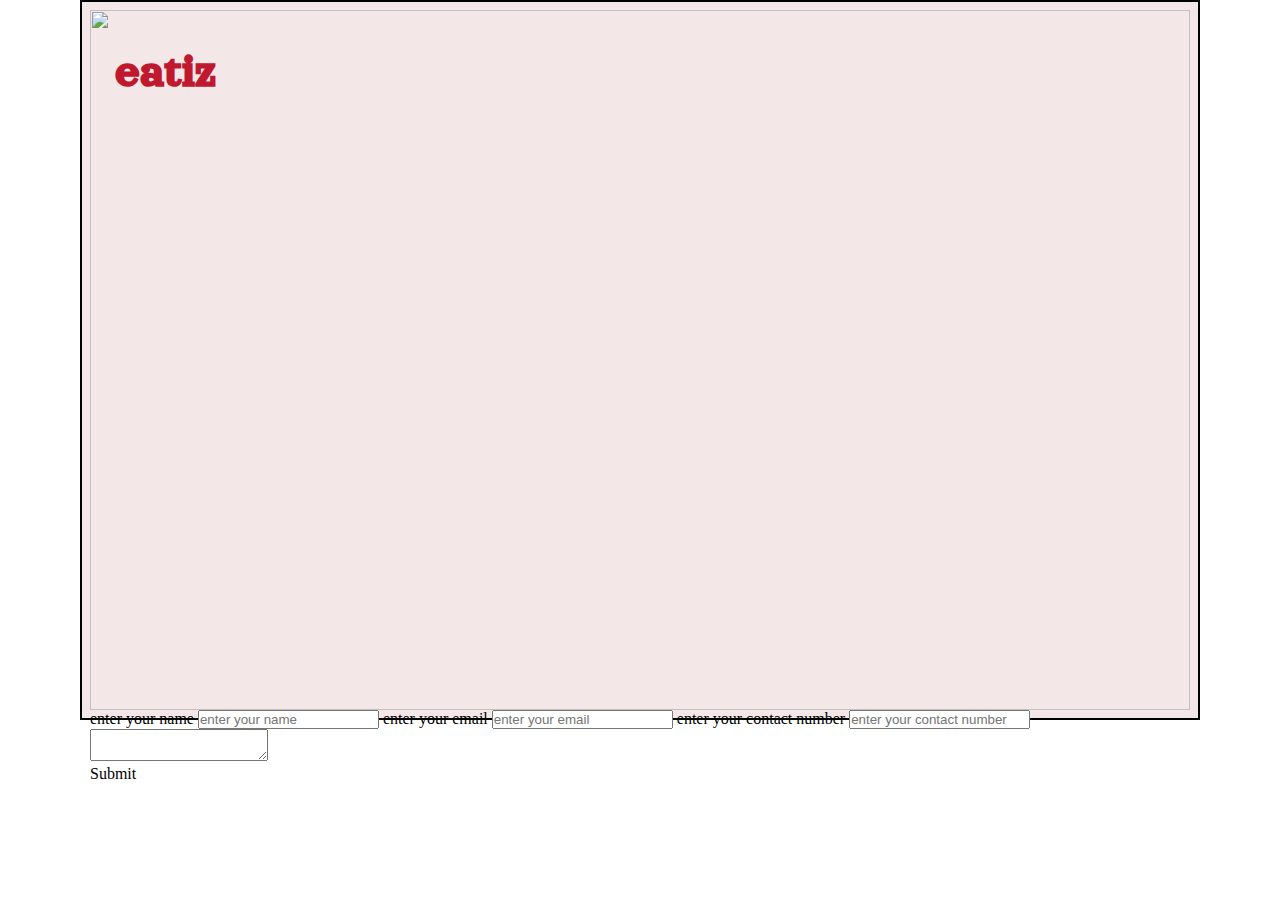
==== contact.html @ dd7d2539 "first commit:contact.html" ====
<!DOCTYPE html>
<html lang="en">
<head>
    <meta charset="UTF-8">
    <meta http-equiv="X-UA-Compatible" content="IE=edge">
    <meta name="viewport" content="width=device-width, initial-scale=1.0">
    <link rel="stylesheet" href="contact.css">
    <title>Contact us</title>
</head>
<body>
    <section class="mainContainer">
        <div class="heroContainer">
            <div class="logo">
                <h1 class="logo" data-aos="fade-right" data-aos-duration="1000">
                    eatiz
                </h1>
            </div>
            <div class="imageContainer">
                <img src="/images/ice3.jpg" alt="">
            </div>
            <h1 class="happyText">
                
            </h1>
        </div>

        <div class="formContainer">
            <label for="name">enter your name</label>
            <input type="text" name="" id="name" placeholder="enter your name">
            <label for="email">enter your email</label>
            <input type="email" name="" id="email" placeholder="enter your email">
            <label for="email">enter your contact number</label>
            <input type="email" name="" id="email" placeholder="enter your contact number">
            <label for="text"></label>
            <textarea id="text"></textarea>
            <div id="submitbtn">Submit</div>
        </div>
    </section>

    <script src="contact.js"></script>
</body>
</html>
---- contact.css ----
@import url('https://fonts.googleapis.com/css2?family=Comfortaa:wght@500&family=Orelega+One&display=swap');

*{
    margin: 0;
    padding: 0;
}
.mainContainer{
    position: relative;
    width: 1100px;
    border: 2px solid black;
    margin: auto;
    height: 700px;
    padding: .5rem;
    background-color: rgba(224, 192, 192, 0.383);
}
.logo{
    font-family: 'Orelega One', cursive;
    font-size: 3rem;
    color: rgb(192, 24, 47);
    position: absolute;
    left: 3%;
    top: 6%;
}
.imageContainer{
    width: 100%;
    height: 700px;
}
.imageContainer img{
    width: 100%;
    height: 100%;
}
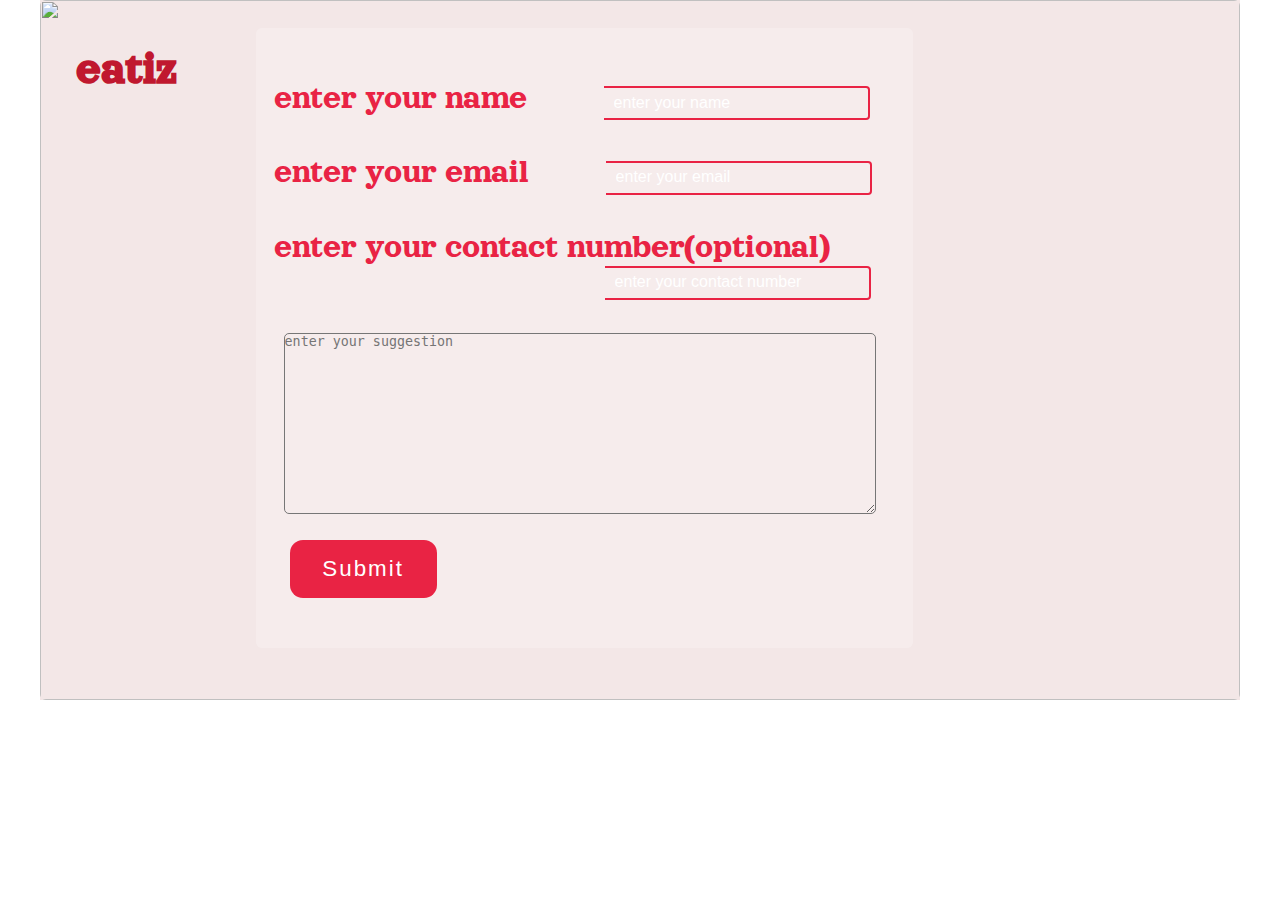
==== commit 86a875f6: "second commit" ====
--- a/contact.html
+++ b/contact.html
@@ -1,5 +1,6 @@
 <!DOCTYPE html>
 <html lang="en">
+
 <head>
     <meta charset="UTF-8">
     <meta http-equiv="X-UA-Compatible" content="IE=edge">
@@ -7,6 +8,7 @@
     <link rel="stylesheet" href="contact.css">
     <title>Contact us</title>
 </head>
+
 <body>
     <section class="mainContainer">
         <div class="heroContainer">
@@ -19,23 +21,37 @@
                 <img src="/images/ice3.jpg" alt="">
             </div>
             <h1 class="happyText">
-                
+                thanks for your suggestion!
             </h1>
         </div>
 
         <div class="formContainer">
-            <label for="name">enter your name</label>
-            <input type="text" name="" id="name" placeholder="enter your name">
-            <label for="email">enter your email</label>
-            <input type="email" name="" id="email" placeholder="enter your email">
-            <label for="email">enter your contact number</label>
-            <input type="email" name="" id="email" placeholder="enter your contact number">
-            <label for="text"></label>
-            <textarea id="text"></textarea>
-            <div id="submitbtn">Submit</div>
+            <form action="" method="post" id="contactForm" onsubmit = "event.preventDefault()">
+                <div class="name">
+                    <label for="name">enter your name</label>
+                    <input type="text" id="name" placeholder="enter your name"  autocomplete="off">
+                    <h2 class="alert1"></h2>
+                </div>
+                <div class="email">
+                    <label for="email">enter your email</label>
+                    <input type="email" id="email" name="email" placeholder="enter your email" autocomplete="off">
+                <h2 class="alert2"></h2>
+                </div>
+                <div class="number">
+                    <label for="contact">enter your contact number(optional)</label>
+                    <input id="contact" placeholder="enter your contact number" autocomplete="off">
+                  
+                </div>
+                <div class="text">
+                    <textarea id="text" placeholder="enter your suggestion"></textarea>
+                    <h2 class="alert3"></h2>
+                </div>
+                <button id="submitbtn" type="Submit" >Submit</button>
+            </form>
         </div>
     </section>
 
     <script src="contact.js"></script>
 </body>
+
 </html>--- a/contact.css
+++ b/contact.css
@@ -6,11 +6,10 @@
 }
 .mainContainer{
     position: relative;
-    width: 1100px;
-    border: 2px solid black;
+    width: 1200px;
     margin: auto;
     height: 700px;
-    padding: .5rem;
+ 
     background-color: rgba(224, 192, 192, 0.383);
 }
 .logo{
@@ -28,4 +27,99 @@
 .imageContainer img{
     width: 100%;
     height: 100%;
+    border-radius: 6px;
+}
+.formContainer{
+    padding: 1.1rem;
+    border-radius: 6px;
+    position: absolute;
+    font-family: 'Orelega One', cursive;
+    color: rgb(233, 35, 68);
+    top: 4%;
+    left: 18%;
+    width: 622px;
+    background: rgba(255, 255, 255, 0.239);
+    display: flex;
+    flex-direction: column;
+    height: 585px;
+    justify-content: space-evenly;
+}
+#contactForm{
+    width: 100%;
+    height: 100%;
+    display: contents;
+}
+label{
+    font-size: 2.2rem;
+}
+input{
+    outline: none;
+    background: transparent;
+    border: none;
+    border-bottom: 2px solid rgb(233, 35, 68);
+    border-right: 2px solid rgb(233, 35, 68);
+    border-top: 2px solid rgb(233, 35, 68);
+    border-radius: 0px 4px 4px 0px;
+    margin-left: 73px;
+    height: 30px;
+    width: 254px;
+    padding-left: 10px;
+}
+input:focus{
+    color: white;
+    font-size: 1.3rem;
+}
+input::placeholder{
+    font-size: 1rem;
+    color:white;
+}
+input:focus::-webkit-input-placeholder {
+    font-size: .5rem;
+    position: relative;
+    bottom: 30%;
+}
+textarea:focus{
+    font-size: 1rem;
+    color:white;
+    outline: none;
+}
+#contact{
+    margin-left: 331px;
+}
+.name, .email, .number, .text{
+    width: 100%;
+}
+#text{
+    background-color: transparent;
+    height: 179px;
+    width: 95%;
+    margin-left: 10px;
+    border-radius: 5px;
+}
+#submitbtn{
+    width: 147px;
+    border: none;
+    background: rgb(233, 35, 68);
+    padding: 1rem 2rem;
+    border-radius: 13px;
+    color: white;
+    letter-spacing: 2px;
+    font-size: 1.4rem;
+    cursor: pointer;
+    margin-top: -11px;
+    margin-left: 16px;
+}
+.alert1, .alert2, .alert3{
+    margin-left: 48px;
+    font-size: 10px;
+    color: rgb(190, 0, 0);
+    display: none;
+}
+.happyText{
+    position: absolute;
+    display: none;
+    top: 40%;
+    left: 17%;
+    font-size: 4rem;
+    color: rgb(36, 2, 2);
 }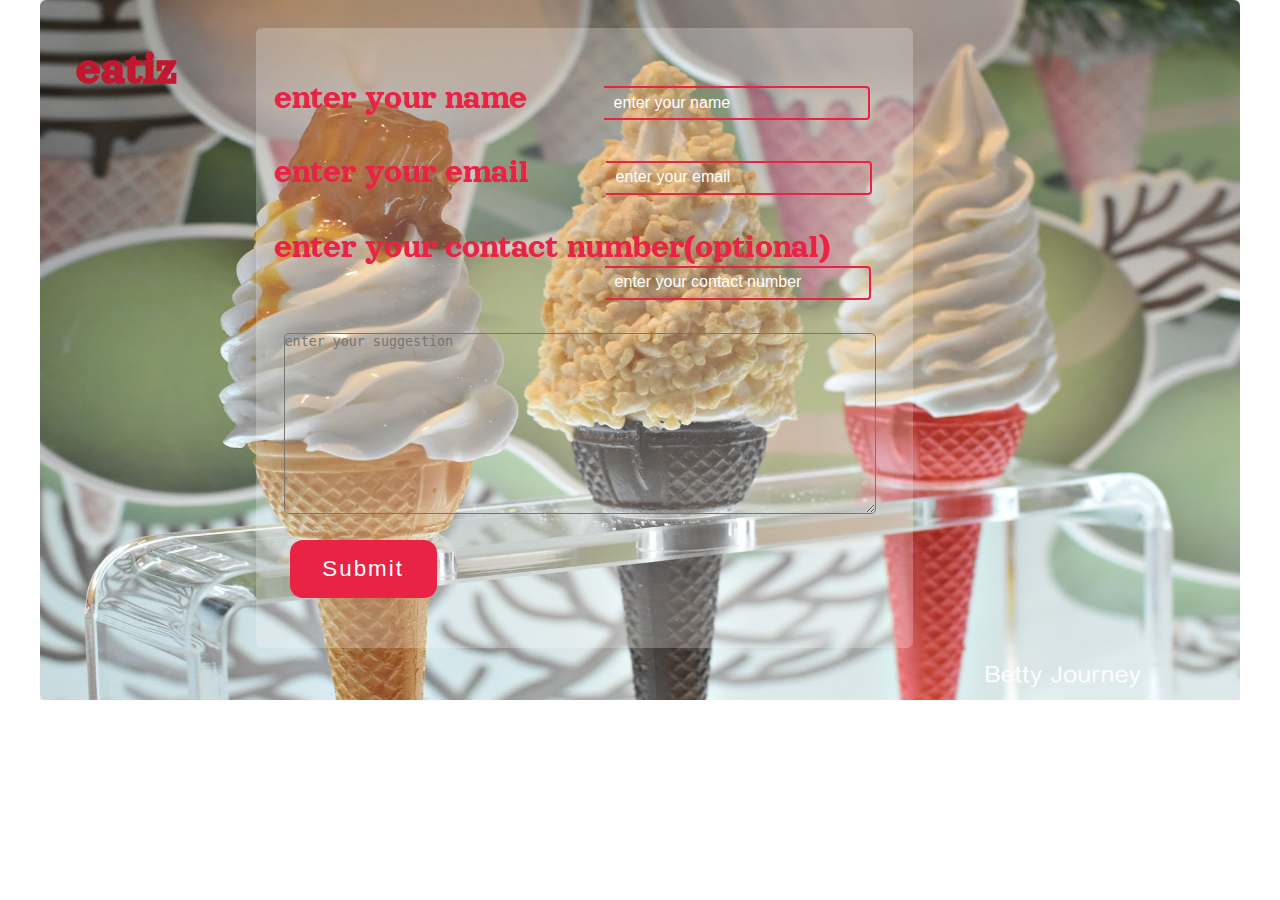
==== commit 3af2b27a: "folders added" ====
--- a/contact.html
+++ b/contact.html
@@ -5,7 +5,7 @@
     <meta charset="UTF-8">
     <meta http-equiv="X-UA-Compatible" content="IE=edge">
     <meta name="viewport" content="width=device-width, initial-scale=1.0">
-    <link rel="stylesheet" href="contact.css">
+    <link rel="stylesheet" href="assets/styles/contact.css">
     <title>Contact us</title>
 </head>
 
@@ -18,7 +18,7 @@
                 </h1>
             </div>
             <div class="imageContainer">
-                <img src="/images/ice3.jpg" alt="">
+                <img src="assets/images/ice3.JPG" alt="">
             </div>
             <h1 class="happyText">
                 thanks for your suggestion!
@@ -51,7 +51,7 @@
         </div>
     </section>
 
-    <script src="contact.js"></script>
+    <script src="assets/scripts/contact.js"></script>
 </body>
 
 </html>--- a/assets/styles/contact.css
+++ b/assets/styles/contact.css
@@ -0,0 +1,125 @@
+@import url('https://fonts.googleapis.com/css2?family=Comfortaa:wght@500&family=Orelega+One&display=swap');
+
+*{
+    margin: 0;
+    padding: 0;
+}
+.mainContainer{
+    position: relative;
+    width: 1200px;
+    margin: auto;
+    height: 700px;
+ 
+    background-color: rgba(224, 192, 192, 0.383);
+}
+.logo{
+    font-family: 'Orelega One', cursive;
+    font-size: 3rem;
+    color: rgb(192, 24, 47);
+    position: absolute;
+    left: 3%;
+    top: 6%;
+}
+.imageContainer{
+    width: 100%;
+    height: 700px;
+}
+.imageContainer img{
+    width: 100%;
+    height: 100%;
+    border-radius: 6px;
+}
+.formContainer{
+    padding: 1.1rem;
+    border-radius: 6px;
+    position: absolute;
+    font-family: 'Orelega One', cursive;
+    color: rgb(233, 35, 68);
+    top: 4%;
+    left: 18%;
+    width: 622px;
+    background: rgba(255, 255, 255, 0.239);
+    display: flex;
+    flex-direction: column;
+    height: 585px;
+    justify-content: space-evenly;
+}
+#contactForm{
+    width: 100%;
+    height: 100%;
+    display: contents;
+}
+label{
+    font-size: 2.2rem;
+}
+input{
+    outline: none;
+    background: transparent;
+    border: none;
+    border-bottom: 2px solid rgb(233, 35, 68);
+    border-right: 2px solid rgb(233, 35, 68);
+    border-top: 2px solid rgb(233, 35, 68);
+    border-radius: 0px 4px 4px 0px;
+    margin-left: 73px;
+    height: 30px;
+    width: 254px;
+    padding-left: 10px;
+}
+input:focus{
+    color: white;
+    font-size: 1.3rem;
+}
+input::placeholder{
+    font-size: 1rem;
+    color:white;
+}
+input:focus::-webkit-input-placeholder {
+    font-size: .5rem;
+    position: relative;
+    bottom: 30%;
+}
+textarea:focus{
+    font-size: 1rem;
+    color:white;
+    outline: none;
+}
+#contact{
+    margin-left: 331px;
+}
+.name, .email, .number, .text{
+    width: 100%;
+}
+#text{
+    background-color: transparent;
+    height: 179px;
+    width: 95%;
+    margin-left: 10px;
+    border-radius: 5px;
+}
+#submitbtn{
+    width: 147px;
+    border: none;
+    background: rgb(233, 35, 68);
+    padding: 1rem 2rem;
+    border-radius: 13px;
+    color: white;
+    letter-spacing: 2px;
+    font-size: 1.4rem;
+    cursor: pointer;
+    margin-top: -11px;
+    margin-left: 16px;
+}
+.alert1, .alert2, .alert3{
+    margin-left: 48px;
+    font-size: 10px;
+    color: rgb(190, 0, 0);
+    display: none;
+}
+.happyText{
+    position: absolute;
+    display: none;
+    top: 40%;
+    left: 17%;
+    font-size: 4rem;
+    color: rgb(36, 2, 2);
+}